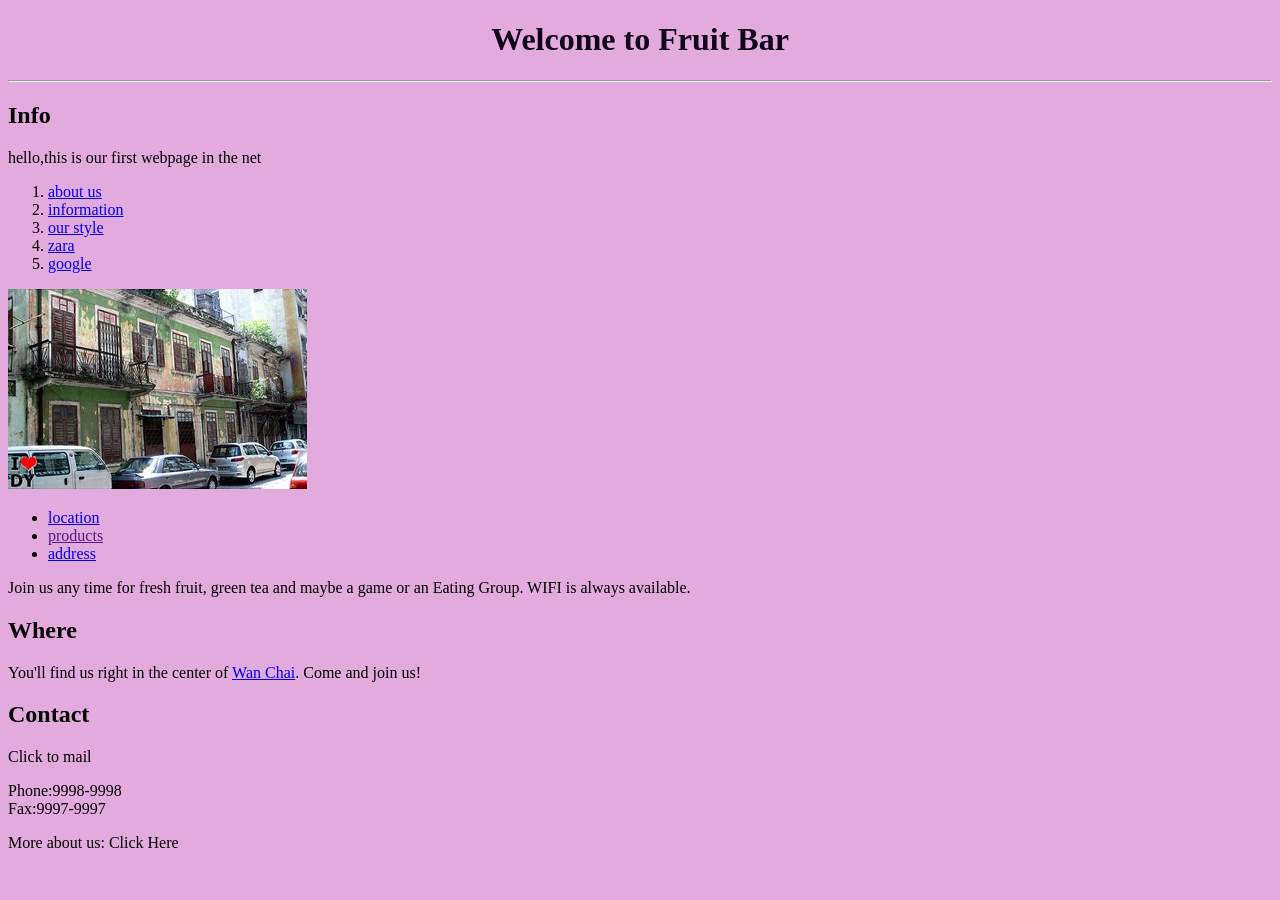
==== index.html @ 16673954 "Add files via upload" ====
<!DOCTYPE html>
<html lang="en">

<head>
  <meta charset="UTF-8">
  <meta name="viewport" content="width=device-width, initial-scale=1.0">
  <title>Document</title>
  <link rel="stylesheet" href="style.css">

</head>


<body>
  <h1>Welcome to Fruit Bar</h1>
  <hr>
  <h2>Info</h2>
  <p>hello,this is our first webpage in the net </p>
  <ol>
    <li><a href="sb_about.html" target="_blank">about us</a></li>
    <li><a href="sb_info.html" target="_blank">information</a></li>
    <li><a href="sb_style.html" target="_blank">our style</a></li>
    <li><a href="https://www.zara.com/hk/zt/" target="_blank">zara</a></li>
    <li><a href="https://www.google.com.hk/" target="_blank">google</a></li>
  </ol>
  <img src="images/sharbox.jpg" alt="our office photo">
  <ul>
    <li><a href="https://maps.google.com/" target="_blank">location</a></li>
    <li><a href="">products</a></li>
    <li><a href="https://www.discoverhongkong.com/tc/neighbourhoods/wan-chai.html" target="_blank">address</a></li>
  </ul>

  <p>Join us any time for fresh fruit, green tea and maybe a game or an Eating Group. WIFI is always available.</p>

  <h2>Where</h2>
  <p>You'll find us right in the center of <a href="https://zh.wikipedia.org/wiki/%E7%81%A3%E4%BB%94" target="_blank">Wan Chai</a>. Come and join us!</p>

  <h2>Contact</h2>
  <p>Click to mail</p>
  <p>
    Phone:9998-9998 <br>
    Fax:9997-9997
  </p>
  More about us: Click Here
  </p>



</html>
---- style.css ----
body {
  color: black;
  background-color: rgb(227, 170, 221);
}

h1 {
  color: rgb(15, 2, 26);
  text-align: center;
}
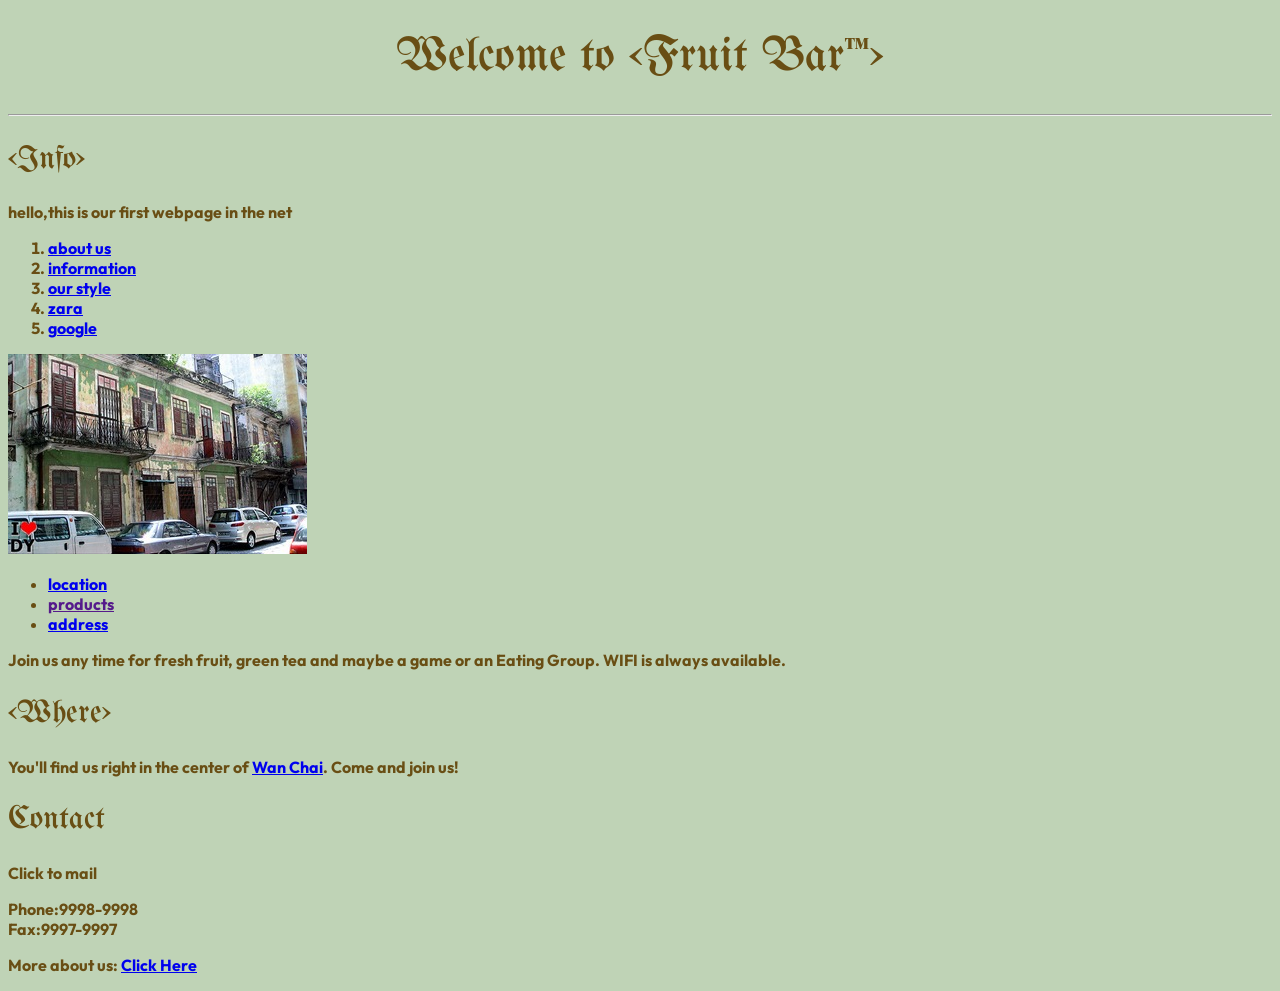
==== commit 12603089: "Add files via upload" ====
--- a/index.html
+++ b/index.html
@@ -9,11 +9,10 @@
 
 </head>
 
-
 <body>
-  <h1>Welcome to Fruit Bar</h1>
+  <h1>Welcome to &lt;Fruit Bar&trade;&gt;</h1>
   <hr>
-  <h2>Info</h2>
+  <h2>&lt;Info&gt;</h2>
   <p>hello,this is our first webpage in the net </p>
   <ol>
     <li><a href="sb_about.html" target="_blank">about us</a></li>
@@ -22,7 +21,7 @@
     <li><a href="https://www.zara.com/hk/zt/" target="_blank">zara</a></li>
     <li><a href="https://www.google.com.hk/" target="_blank">google</a></li>
   </ol>
-  <img src="images/sharbox.jpg" alt="our office photo">
+  <a href="https://www.gov.hk/"><img src="images/sharbox.jpg" alt="our office photo"></a>
   <ul>
     <li><a href="https://maps.google.com/" target="_blank">location</a></li>
     <li><a href="">products</a></li>
@@ -31,7 +30,7 @@
 
   <p>Join us any time for fresh fruit, green tea and maybe a game or an Eating Group. WIFI is always available.</p>
 
-  <h2>Where</h2>
+  <h2>&lt;Where&gt;</h2>
   <p>You'll find us right in the center of <a href="https://zh.wikipedia.org/wiki/%E7%81%A3%E4%BB%94" target="_blank">Wan Chai</a>. Come and join us!</p>
 
   <h2>Contact</h2>
@@ -40,7 +39,7 @@
     Phone:9998-9998 <br>
     Fax:9997-9997
   </p>
-  More about us: Click Here
+  More about us: <a href="sb_aboutch.html">Click Here</a>
   </p>
 
 
--- a/style.css
+++ b/style.css
@@ -1,10 +1,31 @@
+@import url('https://fonts.googleapis.com/css2?family=Henny+Penny&family=Oswald:wght@200..700&family=Outfit:wght@100..900&family=UnifrakturMaguntia&display=swap');
+
+
 body {
-  color: black;
-  background-color: rgb(227, 170, 221);
+  color: rgb(105, 78, 20);
+  background-color: rgb(191, 211, 182);
+  text-align: justify;
+  font-family: "Outfit", sans-serif;
+  font-optical-sizing: auto;
+  font-weight: 700;
+  font-style: normal;
+}
+
+
+
+h1,
+h2 {
+  font-family: "UnifrakturMaguntia", cursive;
+  font-weight: 400;
+  font-style: normal;
+
 }
 
 h1 {
-  color: rgb(15, 2, 26);
   text-align: center;
+  font-size: 36pt;
 }
 
+h2 {
+  font-size: 24pt;
+}
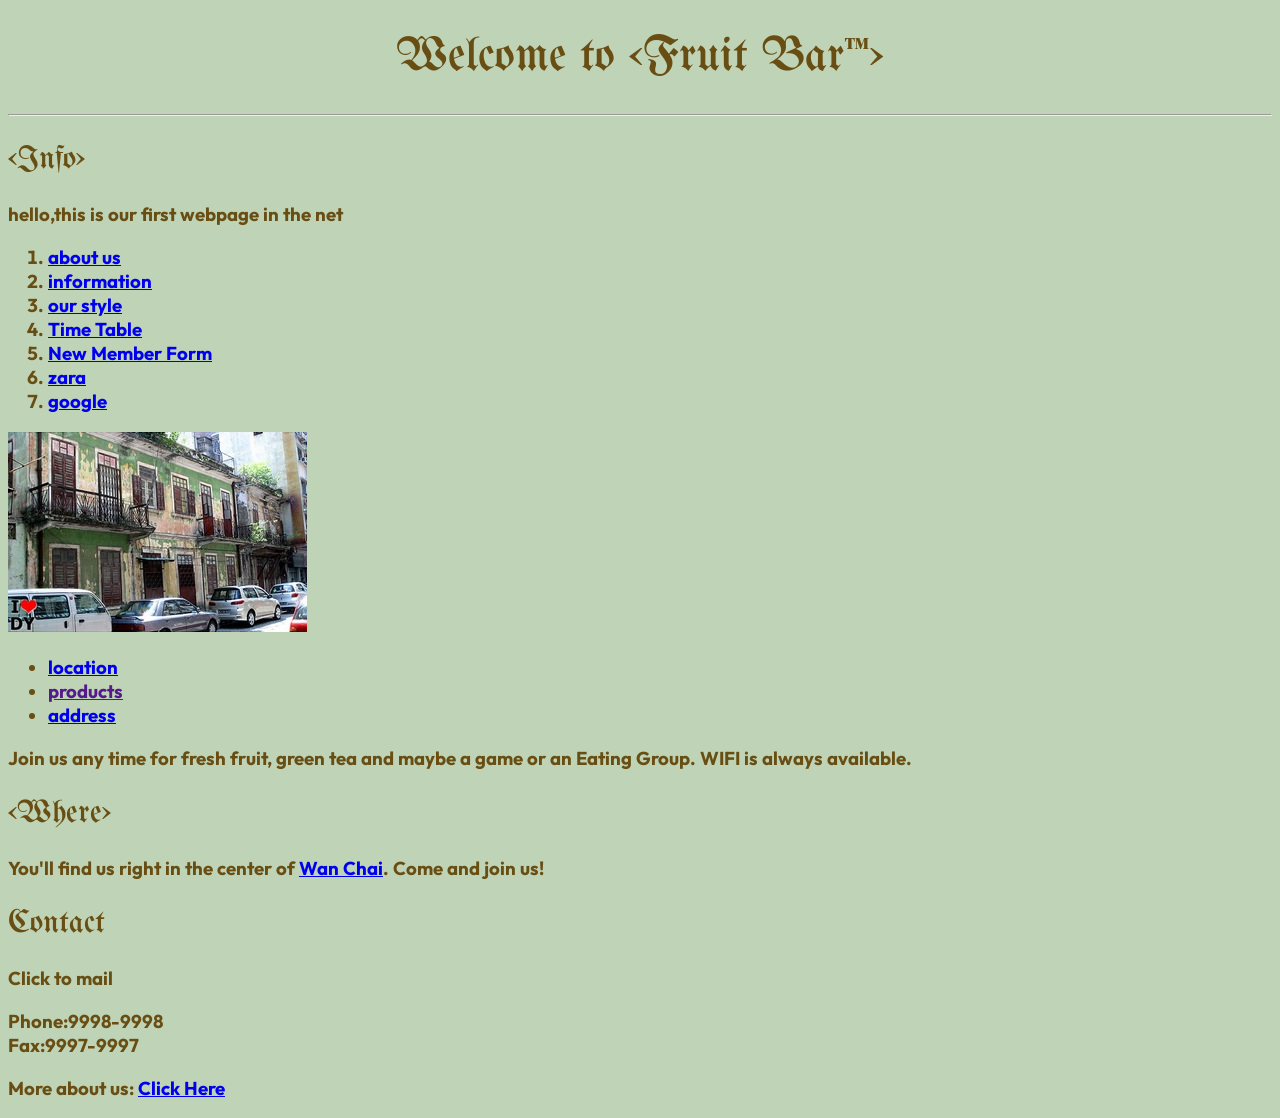
==== commit 9a3c885e: "Add files via upload" ====
--- a/index.html
+++ b/index.html
@@ -18,6 +18,8 @@
     <li><a href="sb_about.html" target="_blank">about us</a></li>
     <li><a href="sb_info.html" target="_blank">information</a></li>
     <li><a href="sb_style.html" target="_blank">our style</a></li>
+    <li><a href="sb_table.html" target="_blank">Time Table</a></li>
+    <li><a href="sb_new form.html" target="_blank">New Member Form</a></li>
     <li><a href="https://www.zara.com/hk/zt/" target="_blank">zara</a></li>
     <li><a href="https://www.google.com.hk/" target="_blank">google</a></li>
   </ol>
--- a/style.css
+++ b/style.css
@@ -9,6 +9,7 @@
   font-optical-sizing: auto;
   font-weight: 700;
   font-style: normal;
+  font-size: 14pt;
 }
 
 
